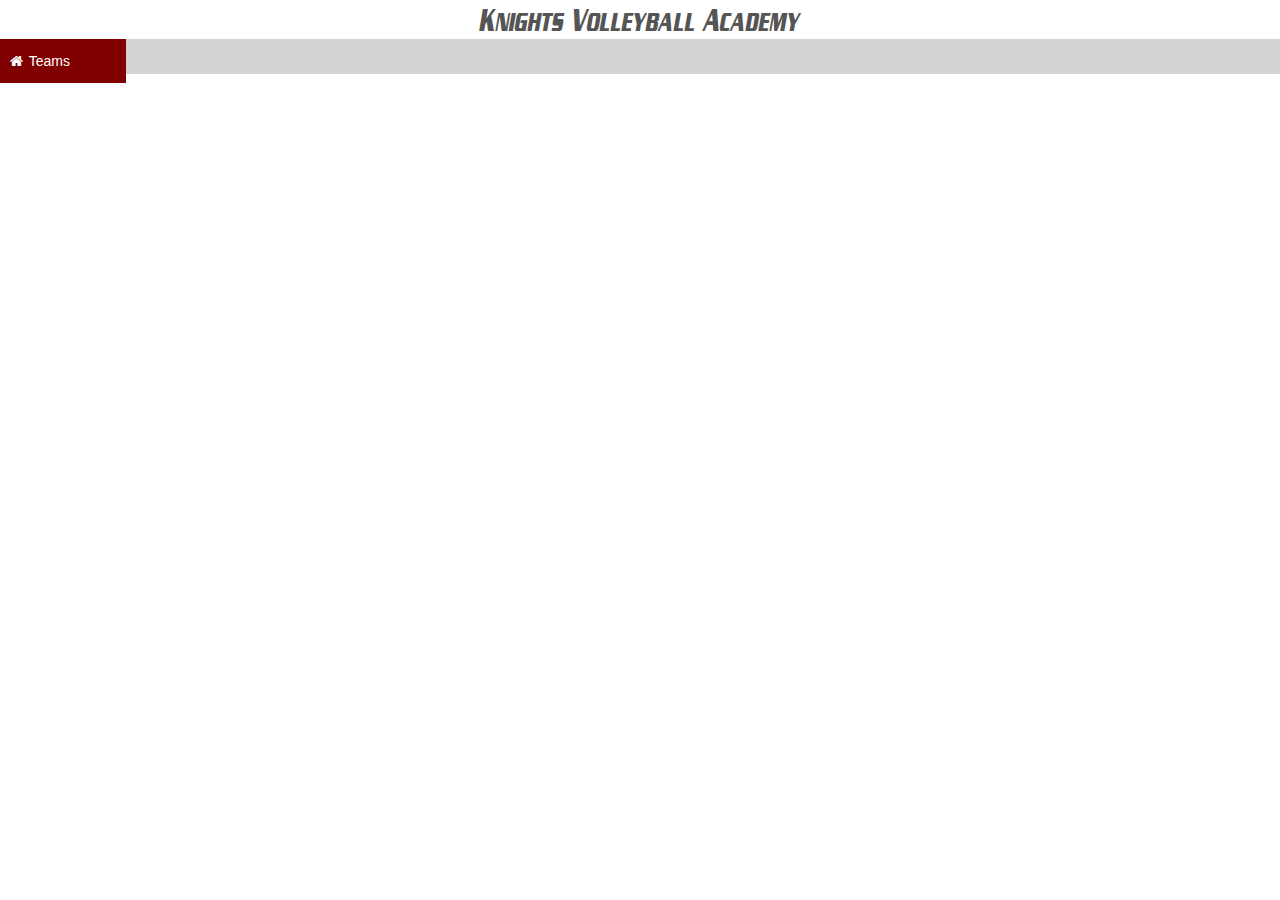
==== index2.html @ 1a632339 "WIP: Mod tab ids & added 'Teams' link" ====
<!DOCTYPE html PUBLIC "-//W3C//DTD HTML 4.01 Transitional//EN">
<html>
<head>

<meta name='viewport' content='width=device-width, initial-scale=1, maximum-scale=1, user-scalable=0'>

<link rel='stylesheet' href='https://cdnjs.cloudflare.com/ajax/libs/font-awesome/4.7.0/css/font-awesome.min.css'>
<link rel='stylesheet' href='https://use.fontawesome.com/releases/v5.2.0/css/all.css' integrity='sha384-hWVjflwFxL6sNzntih27bfxkr27PmbbK/iSvJ+a4+0owXq79v+lsFkW54bOGbiDQ' crossorigin='anonymous'>

<script type='text/javascript' src='https://code.jquery.com/jquery-3.3.1.min.js'></script>
<script type='text/javascript' src='tabletop.min.js'></script>
<script type='text/javascript' src='https://cdn.datatables.net/1.10.19/js/jquery.dataTables.min.js'></script>
<script type='text/javascript' language='javascript' src='https://cdn.datatables.net/fixedheader/3.1.5/js/dataTables.fixedHeader.min.js'></script>

<link rel='stylesheet' type='text/css' href='https://cdn.datatables.net/1.10.19/css/jquery.dataTables.min.css'>
<link rel='stylesheet' type='text/css' href='https://cdn.datatables.net/fixedheader/3.1.2/css/fixedHeader.dataTables.min.css'>
<link rel='stylesheet' type='text/css' href='style.css'>

<style>

.white {
  stroke: white;
  fill: none;
}

body {
  margin: 0;
  font-family: Arial, Helvetica, sans-serif;
  font-size: 14px;
}

.club, .team {
  font-family: 'Enter-Sansman-Bold-Italic';
  background-color: white;
  letter-spacing: -.05em;
  text-align: center;
}
.club {
  font-size: 30px;
  color: #555;
  padding: 10px 2px 6px 2px;
  display: block;
}
.team {
  font-size: 22px;
  color: maroon;
  padding: 2px 2px 0 2px;
  display: inline-block;
}
a .team {
  font-size: 9vmin;
}
.team span, .club span {
  transform: scaleX(.75);
  font-size: 85%;
  letter-spacing: normal;
}

.navbar {
  background-color: #555;
  width: 9em;
  float: left;
}
.navbar a {
  color: white;
  text-decoration: none;
  display: list-item;
  padding: 1em .5em;
}
.navbar a svg {
  display: inline-block;
  vertical-align: middle;
  width: 18px;
  height: 14px;
}
.icon, .net {
  width: 1em;
  float: left;
  top: .15em;
  position: relative;
}
.icon {
  stroke-width: 3;
}
.net {
  stroke-width: 1.5;
}

.home {
  background-color: darkgray;
}

.active {
  background-color: maroon;
}

#txtteams:before {
  content: "Teams";
}
#txtplayers:before {
  content: "Players";
}
#txttourneys:before {
  content: "Tournaments";
}
#txtfoes:before {
  content: "Opponents";
}
#txtpics:before {
  content: "Photos";
}

#teampage {
  margin-left: 9em;
  background-color: lightgray;
}

.teamlist {
  list-style-type: none;
  padding: 0;
  background-color: white;
}
.teamlist a {
  text-decoration: none;
}
.teamlist a .team {
  text-align: left;
}

@media screen and (max-aspect-ratio: 1/1) {
  .club, .team {
    display: block;
    width: 100%;
  }

  .navbar {
    width: 100%;
    float: none;
    font-size: 0;
  }
  .navbar div {
    font-size: 3.9vmin;
    display: inline-block;
    padding: 10px 5px;
  }
  .navbar a {
    color: white;
    text-decoration: none;
    display: inline-block;
    padding: 0;
  }
  .navbar a svg {
    display: inline-block;
    vertical-align: middle;
    width: 3.2vmin;
    height: 3.2vmin;
  }

  #txtteams:before {
    content: "Teams";
  }
  #txtplayers:before {
    content: "Players";
  }
  #txttourneys:before {
    content: "Tourneys";
  }
  .narrow {
    font-size: 66.7%;
    transform: scaleY(1.5);
  }
  #txtfoes:before {
    content: "Foes";
  }
  #txtpics:before {
    content: "Pics";
  }

  #teampage {
    margin-left: 0;
  }
}

</style>

<svg width='0' height='0' style='display: block'>
  <defs>
    <symbol id='bracket'>
      <path class='white icon' d='M32,16h-11m-10,-10h10v20h-10m-10,5h10v-10h-10m0,-20h10v10h-10' />
    </symbol>

    <symbol class='white net' id='net'>
      <path d='M1,5c5,2 26,2 30,0M1,8c5,2 26,2 30,0M1,11c5,2 26,2 30,0M1,14c5,2 26,2 30,0' />
      <path d='M1,4v21m-2,0h4M31,4v21m-2,0h4' />
      <path d='M4,5.9v9M7,6v9M10,6.2v9M13,6.6v9M16,6.6v9M19,6.6v9M22,6.2v9M25,6v9M28,5.9v9' />
    </symbol>
  </defs>
</svg>

</head>
<body>

<div id='masthead'>
  <div class='club'><div class='cond'>K<span>NIGHTS</span> V<span>OLLEYBALL</span> A<span>CADEMY</span></div></div>
<!--  <div id='team' class='team invisible'></div> -->
</div>

<div class='navbar'>
  <div id='teamstab' class='home active'><a href='#'><i class='fa fa-fw fa-home'></i> <span id='txtteams' /></a></div>
  <div id='tourneystab' class='invisible'><a href='#'><svg width='3.2vmin' height='3.2vmin' viewbox='0 0 32 32'><use x='0' y='0' xlink:href='#bracket' /></svg> <span id='txttourneys' /></a></div>
  <div id='foestab' class='invisible'><a href='#'><svg width='3.2vmin' height='3.2vmin' viewbox='0 0 32 32'><use x='0' y='0' xlink:href='#net' /></svg> <span id='txtfoes' /></a></div>
  <div id='playerstab' class='invisible'><a href='#'><i class='fa fa-fw fa-user'></i> <span id='txtplayers' /></a></div>
  <div id='picstab' class='invisible'><a href='#'><i class='fa fa-fw fa-camera'></i> <span id='txtpics' /></a></div>
</div>

<div id='teampage'>
  <div style='padding: .75em'>
    <ul class='teamlist'>
    </ul>
  </div>
</div>

<div id='foespage' class='invisible'>
</div>

<div id='tourneyspage' class='invisible'>
</div>

<div id='playerspage' class='invisible'>
</div>

<div id='picspage' class='invisible'>
</div>

<script type='text/javascript'>

  // From: https://stackoverflow.com/a/2880929
  var urlParams = {};
  (window.onpopstate = function () {
    var match,
        pl     = /\+/g,  // Regex for replacing addition symbol with a space
        search = /([^&=]+)=?([^&]*)/g,
        decode = function (s) { return decodeURIComponent(s.replace(pl, " ")); },
        query  = window.location.search.substring(1);

    while (match = search.exec(query))
     urlParams[decode(match[1])] = decode(match[2]);
  })();

  function isWhiteSpace(chr) {
    return (" \t\r\n\v\f".indexOf(chr) >= 0);
  }
  function isDigit(chr) {
    return (chr >= '0' && chr <= '9');
  }
  function isAlpha(chr) {
    return ((chr >= 'a' && chr <= 'z') || (chr >= 'A' && chr <= 'Z'));
  }
  function SmallCaps(instr) {
    var outstr = "";
    var i = 0;
    var looking = true;
    var chr = instr.charAt(i);
    while (chr) {
      i++;
      if (looking) {
        if (!isAlpha(chr) || isWhiteSpace(chr)) {
          outstr += chr;
        } else {
          looking = false;
          outstr += chr;
          outstr += "<span>";
        }
      } else {
        if (  isWhiteSpace(chr)) {
          outstr += "</span>";
          outstr += chr;
          looking = true;
        } else {
          outstr += chr.toUpperCase();
        }
      }
      chr = instr.charAt(i);
    }
    if (!looking)
      outstr += "</span>";
    return outstr;
  }

  TEAMSHEET = "Sheet1";

  $(document).ready(function() {
    $('body').prepend("<i class='fas fa-volleyball-ball fa-spin loading' style='font-size:25vmin'></i>");

    $('#teamstab a').attr('href',
                          window.location.protocol + "//" + window.location.hostname + window.location.pathname);

    Tabletop.init( {
      key: 'https://docs.google.com/spreadsheets/d/17B2Rt7nFdFIpI2Be0otmxB_qr_hwVSkG505d7pQ2sNA/pubhtml',
      callback: showDataTable,
      wanted: [ TEAMSHEET ]
    });
  });

  function showDataTable(dataarray, tabletop) {
    // Start by getting the list of teams from the team spreadsheet
    teamsheet = dataarray[TEAMSHEET];
    teamarray = teamsheet.elements;

    // Decorate team names
    $.each(teamarray, function(index, value) {
      teamarray[index].TeamName = "<div class='team'>" + SmallCaps(value.TeamName) + "</div>";
    });
// console.log("teamarray: ", teamarray);

    // If the URI contains a teamid, and it matches one of the ones in the
    // team array, use the spreadsheet key to obtain that team's season data.
    if (urlParams.teamid) {
      var teamrow = teamarray.find(x => x.USAVCode === urlParams.teamid);
      if (teamrow) {
        $('.club').css('display', 'inline-block');
        $('#masthead').append("<div id='team' class='team'>" + teamrow.TeamName + "</div>");
        $('.navbar div').removeClass('invisible');
        $('#teamstab').removeClass('active');
        $('#foestab').addClass('active');
      }
    } else {

      var teamlist = $('ul.teamlist');
      $.each(teamarray, function(index, value) {
        var team = $('<li/>')
                   .appendTo(teamlist);
        var lnk = $("<a href='" +
                    window.location.protocol + "//" + window.location.hostname + window.location.pathname +
                    "?teamid=" + value.USAVCode + "'/>")
                  .html(value.TeamName)
                  .appendTo(team);
      });
    }

    $('.loading').remove();

//        var table = $('#teamtable').DataTable( {
//            'data': teamarray,
//            fixedColumns:   {
//                'heightMatch': 'none'
//            },
//            columns: [
//                { 'className': 'details-control',
//                  'orderable': false,
//                  'data': null,
//                  'defaultContent': '',
//                  'render': function () {
//                      return "<i class='fa fa-plus-square' aria-hidden='true'></i>";
//                  },
//                  'width':'6mm' },
//                { 'data': 'OpponentName' },
//                { 'data': 'LatestRanking',
//                  'width': '9mm',
//                  'className': 'dt-center',
//                  'type': 'custom' },
//                { 'data': 'Percent',
//                  'width': '9mm' },
//                { 'data': 'Wins',
//                  'width': '9mm',
//                  'className': 'dt-center' },
//                { 'data': 'Losses',
//                  'width': '9mm',
//                  'className': 'dt-center' }
//            ],
//            paging: false,
//            searching: false,
//            fixedHeader: {
//                header: true,
//                footer: false
//            },
//            rowCallback: function(row, data, index) {
//                var tester = $(row).find('td:eq(3)');
//                if (tester.hasClass('win') || tester.hasClass('lose') || tester.hasClass('tie') || tester.hasClass('unplayed'))
//                    return;
//                $(row).find('td:eq(1)').wrapInner("<div class='cond'></div>");
//                $(row).find('td:eq(3)').addClass(winlosetie(data["Wins"], data["Losses"]));
//            },
//            'order': [[1, 'asc']]
//        } );

    $('body').css('cursor', 'default');
  }

</script>

</body>
</html>
---- style.css ----
@font-face {
font-family: 'Enter-Sansman-Bold-Italic';
  src: url('Enter-Sansman-Bold-Italic.ttf.woff') format('woff'),
       url('Enter-Sansman-Bold-Italic.ttf.svg#Enter-Sansman-Bold-Italic') format('svg'),
       url('Enter-Sansman-Bold-Italic.ttf.eot'),
       url('Enter-Sansman-Bold-Italic.ttf.eot?#iefix') format('embedded-opentype'); 
  font-weight: normal;
  font-style: normal;
}

td.details-control {
  text-align: center;
  color: forestgreen;
  cursor: pointer;
}
tr.shown td.details-control {
  text-align: center; 
  color: red;
}

body {
  font-family: sans-serif;
}

.ourteamname {
  font-size: 14mm;
  background-color: white;
  color: black;
}
.overall {
  font-size: 14mm;
  background-color: orange;
  color: white;
}

/* Height of table rows */
tr {
  height: auto;
}

/* Height of table heading font */
.dataTable th {
  font-size: 14mm;
}

/* Height of table row font */
.dataTable td {
  font-size: 12mm;
}

/* Detail table row font */
.set td {
  font-size: 12mm;
  height: 16mm;
}

.percent, .win, .lose, .tie {
  color: white;
  font-weight: bold;
  text-align: right;
}
.win {
  background-color: limegreen;
}
.lose {
  background-color: red;
}
.tie {
  background-color: gold;
}
.unplayed {
}

.invisible {
  display: none !important;
}

.loading {
  position: fixed;
  z-index: 999;
  height: 25vmin;
  width: 25vmin;
  overflow: show;
  margin: auto;
  top: 0;
  left: 0;
  bottom: 0;
  right: 0;
}

p, .cond {
  font-size: 66.7%;
  transform: scaleY(1.5);
}
p {
  padding: .5em 0;
}

.round {
  text-decoration: underline;
}

.heading {
  font-weight: bold;
}

table.sets tbody tr.evenopp {
}
table.sets tbody tr.oddopp {
  background-color: #f9f9f9;
}
/*
@media (pointer: coarse),
       (-moz-touch-enabled) {
    .ourteamname {
        font-size: 4vmin;
    }
    .overall {
        font-size: 5vmin;
        border-spacing: 2vmin 0;
        height: 5vmin;
    }
*/
    /* Height of table rows */
/*    tr {
        height: 10vmin;
    }
*/    
    /* Height of table heading font */
/*    .dataTable th {
        font-size: 4vmin;
    }
*/    
    /* Height of table row font */
/*    .dataTable td {
        font-size: 4vmin;
    }
*/    
    /* Detail table row font */
/*    .set td {
        font-size: 3.5vmin;
        height: 3.5vmin;
    }
    .cond {
        font-size: 2.67vmin;
    }
}
*/
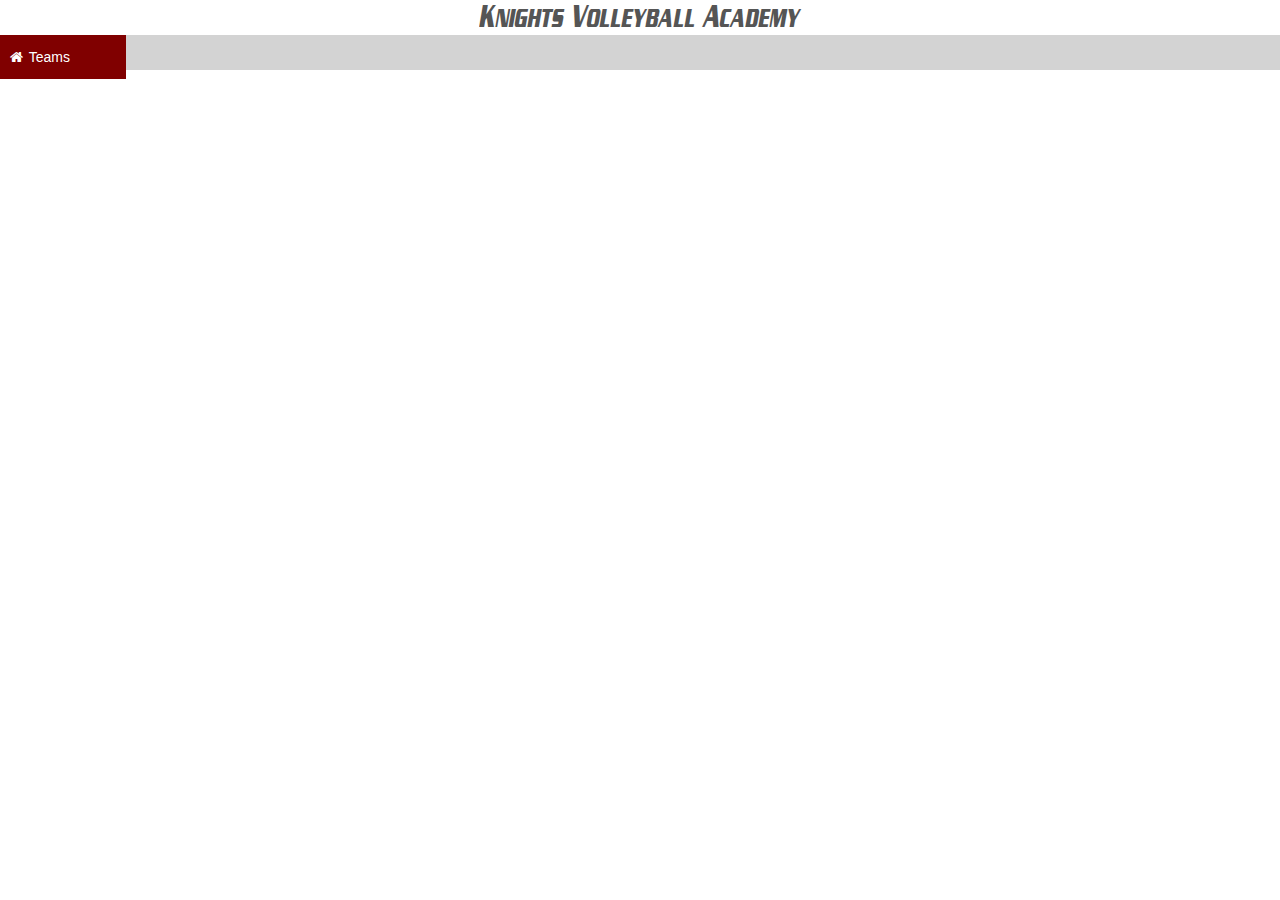
==== commit c5cfea79: "WIP: Fixed centering in masthead. Some code reorg." ====
--- a/index2.html
+++ b/index2.html
@@ -29,23 +29,31 @@
   font-size: 14px;
 }
 
+#masthead {
+  display: flex;
+  flex-direction: row;
+  justify-content: center;
+  align-items: center;
+}
 .club, .team {
   font-family: 'Enter-Sansman-Bold-Italic';
   background-color: white;
   letter-spacing: -.05em;
-  text-align: center;
 }
 .club {
   font-size: 30px;
   color: #555;
-  padding: 10px 2px 6px 2px;
-  display: block;
+  padding: 6px;
+  display: block; /* no team: centered */
+}
+.withteam {
+  display: inline-block; /* landscape to the left */
 }
 .team {
   font-size: 22px;
   color: maroon;
-  padding: 2px 2px 0 2px;
-  display: inline-block;
+  padding: 2px;
+  display: inline-block; /* always centered */
 }
 a .team {
   font-size: 9vmin;
@@ -128,9 +136,14 @@
 }
 
 @media screen and (max-aspect-ratio: 1/1) {
+  #masthead {
+    flex-direction: column;
+  }
   .club, .team {
     display: block;
-    width: 100%;
+  }
+  .withteam {
+    display: block; /* portrait centered */
   }
 
   .navbar {
@@ -233,19 +246,8 @@
 </div>
 
 <script type='text/javascript'>
-
-  // From: https://stackoverflow.com/a/2880929
-  var urlParams = {};
-  (window.onpopstate = function () {
-    var match,
-        pl     = /\+/g,  // Regex for replacing addition symbol with a space
-        search = /([^&=]+)=?([^&]*)/g,
-        decode = function (s) { return decodeURIComponent(s.replace(pl, " ")); },
-        query  = window.location.search.substring(1);
-
-    while (match = search.exec(query))
-     urlParams[decode(match[1])] = decode(match[2]);
-  })();
+  TEAMSHEETKEY = "https://docs.google.com/spreadsheets/d/17B2Rt7nFdFIpI2Be0otmxB_qr_hwVSkG505d7pQ2sNA/pubhtml";
+  TEAMSHEETSHEET = "Sheet1";
 
   function isWhiteSpace(chr) {
     return (" \t\r\n\v\f".indexOf(chr) >= 0);
@@ -287,61 +289,93 @@
     return outstr;
   }
 
-  TEAMSHEET = "Sheet1";
-
+  function GetCleanURL() {
+    return window.location.protocol + "//" + window.location.hostname + window.location.pathname;
+  }
+
+  function DisplayTeamList() {
+    // Replace existing list with empty one
+    var teamlistobj = $('ul.teamlist');
+    // Populate with items from the team list, setting the link to the current URL
+    // plus the teamid
+    $.each(teamlist, function(index, value) {
+      var team = $('<li/>')
+                 .appendTo(teamlistobj);
+      var lnk = $("<a href='" + GetCleanURL() + "?teamid=" + value.USAVCode + "'/>")
+                .html(value.TeamName)
+                .appendTo(team);
+    });
+  }
+
+  // Collect URL parameters whenever the URL changes
+  // From: https://stackoverflow.com/a/2880929
+  var urlParams = {};
+  (window.onpopstate = function() {
+    var match,
+        pl     = /\+/g,  // Regex for replacing addition symbol with a space
+        search = /([^&=]+)=?([^&]*)/g,
+        decode = function(s) { return decodeURIComponent(s.replace(pl, " ")); },
+        query  = window.location.search.substring(1);
+
+    while (match = search.exec(query))
+      urlParams[decode(match[1])] = decode(match[2]);
+  })();
+
+  // Set up page to get list of teams (with their USAV code & results sheet
+  // key) from team sheet, when it has completed loading.
   $(document).ready(function() {
+    // Busy spinner
     $('body').prepend("<i class='fas fa-volleyball-ball fa-spin loading' style='font-size:25vmin'></i>");
 
-    $('#teamstab a').attr('href',
-                          window.location.protocol + "//" + window.location.hostname + window.location.pathname);
-
+    // Set Teams tab to reload page with no specified teamid
+    $('#teamstab a').attr('href', GetCleanURL());
+
+    // Get contents of team sheet and call specified callback function with the data
     Tabletop.init( {
-      key: 'https://docs.google.com/spreadsheets/d/17B2Rt7nFdFIpI2Be0otmxB_qr_hwVSkG505d7pQ2sNA/pubhtml',
+      key: TEAMSHEETKEY,
       callback: showDataTable,
-      wanted: [ TEAMSHEET ]
+      wanted: [TEAMSHEETSHEET]
     });
   });
 
+  // Display the list of teams in a clickable list
   function showDataTable(dataarray, tabletop) {
     // Start by getting the list of teams from the team spreadsheet
-    teamsheet = dataarray[TEAMSHEET];
-    teamarray = teamsheet.elements;
-
-    // Decorate team names
-    $.each(teamarray, function(index, value) {
-      teamarray[index].TeamName = "<div class='team'>" + SmallCaps(value.TeamName) + "</div>";
+    teamlist = dataarray[TEAMSHEETSHEET].elements;
+
+    // Decorate the team names for desired display (either in list or in masthead)
+    $.each(teamlist, function(index, value) {
+      teamlist[index].TeamName = "<div class='team'>" + SmallCaps(value.TeamName) + "</div>";
     });
-// console.log("teamarray: ", teamarray);
-
-    // If the URI contains a teamid, and it matches one of the ones in the
-    // team array, use the spreadsheet key to obtain that team's season data.
-    if (urlParams.teamid) {
-      var teamrow = teamarray.find(x => x.USAVCode === urlParams.teamid);
-      if (teamrow) {
-        $('.club').css('display', 'inline-block');
+
+    // If the URL contains no teamid, then set up the selection list
+    if (!urlParams.teamid) {
+      DisplayTeamList();
+    // Otherwise, if the teamid matches one of the ones in the team list,
+    // use the accompanying key to obtain that team's season data.
+    } else {
+      // Find the matching team
+      teamrow = teamlist.find(x => x.USAVCode === urlParams.teamid);
+      // If the teamid is unknown, reload the page using the URL without it
+      if (!teamrow) {
+        document.location.href = GetCleanURL();
+      } else {
+        // Otherwise, use the team info
+
+        // Switch the 
+        $('.club').addClass('withteam');
         $('#masthead').append("<div id='team' class='team'>" + teamrow.TeamName + "</div>");
         $('.navbar div').removeClass('invisible');
         $('#teamstab').removeClass('active');
         $('#foestab').addClass('active');
       }
-    } else {
-
-      var teamlist = $('ul.teamlist');
-      $.each(teamarray, function(index, value) {
-        var team = $('<li/>')
-                   .appendTo(teamlist);
-        var lnk = $("<a href='" +
-                    window.location.protocol + "//" + window.location.hostname + window.location.pathname +
-                    "?teamid=" + value.USAVCode + "'/>")
-                  .html(value.TeamName)
-                  .appendTo(team);
-      });
     }
 
+    // Clear busy spinner
     $('.loading').remove();
 
 //        var table = $('#teamtable').DataTable( {
-//            'data': teamarray,
+//            'data': teamlist,
 //            fixedColumns:   {
 //                'heightMatch': 'none'
 //            },
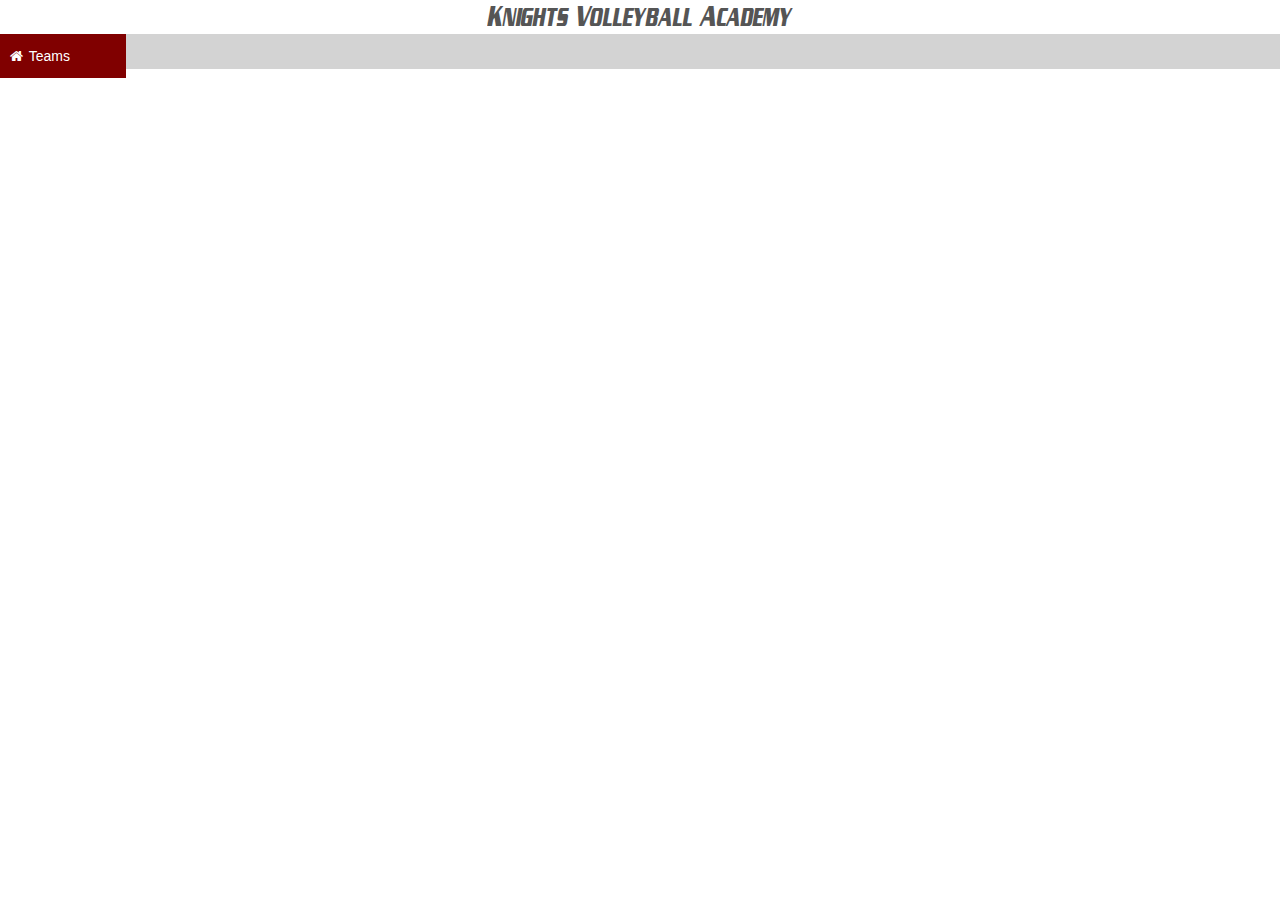
==== commit 64a4f920: "WIP: Activated tabs to switch pages" ====
--- a/index2.html
+++ b/index2.html
@@ -41,7 +41,7 @@
   letter-spacing: -.05em;
 }
 .club {
-  font-size: 30px;
+  font-size: 29px;
   color: #555;
   padding: 6px;
   display: block; /* no team: centered */
@@ -219,30 +219,34 @@
 </div>
 
 <div class='navbar'>
-  <div id='teamstab' class='home active'><a href='#'><i class='fa fa-fw fa-home'></i> <span id='txtteams' /></a></div>
-  <div id='tourneystab' class='invisible'><a href='#'><svg width='3.2vmin' height='3.2vmin' viewbox='0 0 32 32'><use x='0' y='0' xlink:href='#bracket' /></svg> <span id='txttourneys' /></a></div>
-  <div id='foestab' class='invisible'><a href='#'><svg width='3.2vmin' height='3.2vmin' viewbox='0 0 32 32'><use x='0' y='0' xlink:href='#net' /></svg> <span id='txtfoes' /></a></div>
-  <div id='playerstab' class='invisible'><a href='#'><i class='fa fa-fw fa-user'></i> <span id='txtplayers' /></a></div>
-  <div id='picstab' class='invisible'><a href='#'><i class='fa fa-fw fa-camera'></i> <span id='txtpics' /></a></div>
-</div>
-
-<div id='teampage'>
+  <div id='teamstab' class='tab home active'><a href='#'><i class='fa fa-fw fa-home'></i> <span id='txtteams' /></a></div>
+  <div id='tourneystab' class='tab invisible'><a href='#' onclick="DisplayPage(this)"><svg width='3.2vmin' height='3.2vmin' viewbox='0 0 32 32'><use x='0' y='0' xlink:href='#bracket' /></svg> <span id='txttourneys' /></a></div>
+  <div id='foestab' class='tab invisible'><a href='#' onclick="DisplayPage(this)"><svg width='3.2vmin' height='3.2vmin' viewbox='0 0 32 32'><use x='0' y='0' xlink:href='#net' /></svg> <span id='txtfoes' /></a></div>
+  <div id='playerstab' class='tab invisible'><a href='#' onclick="DisplayPage(this)"><i class='fa fa-fw fa-user'></i> <span id='txtplayers' /></a></div>
+  <div id='picstab' class='tab invisible'><a href='#' onclick="DisplayPage(this)"><i class='fa fa-fw fa-camera'></i> <span id='txtpics' /></a></div>
+</div>
+
+<div id='teampage' class='page'>
   <div style='padding: .75em'>
     <ul class='teamlist'>
     </ul>
   </div>
 </div>
 
-<div id='foespage' class='invisible'>
-</div>
-
-<div id='tourneyspage' class='invisible'>
-</div>
-
-<div id='playerspage' class='invisible'>
-</div>
-
-<div id='picspage' class='invisible'>
+<div id='foespage' class='page invisible'>
+  Foes
+</div>
+
+<div id='tourneyspage' class='page invisible'>
+  Tourneys
+</div>
+
+<div id='playerspage' class='page invisible'>
+  Players
+</div>
+
+<div id='picspage' class='page invisible'>
+  Pics
 </div>
 
 <script type='text/javascript'>
@@ -307,6 +311,15 @@
     });
   }
 
+  function DisplayPage(tab) {
+    var tabdiv = $(tab).closest('div');
+    var pageid = $(tabdiv).attr('id').replace("tab", "page");
+    $('.tab').closest('div').removeClass('active');
+    $(tabdiv).addClass('active');
+    $('.page').addClass('invisible');
+    $('#' + pageid).removeClass('invisible');
+  }
+
   // Collect URL parameters whenever the URL changes
   // From: https://stackoverflow.com/a/2880929
   var urlParams = {};
@@ -366,8 +379,7 @@
         $('.club').addClass('withteam');
         $('#masthead').append("<div id='team' class='team'>" + teamrow.TeamName + "</div>");
         $('.navbar div').removeClass('invisible');
-        $('#teamstab').removeClass('active');
-        $('#foestab').addClass('active');
+        DisplayPage($('#foestab'));
       }
     }
 
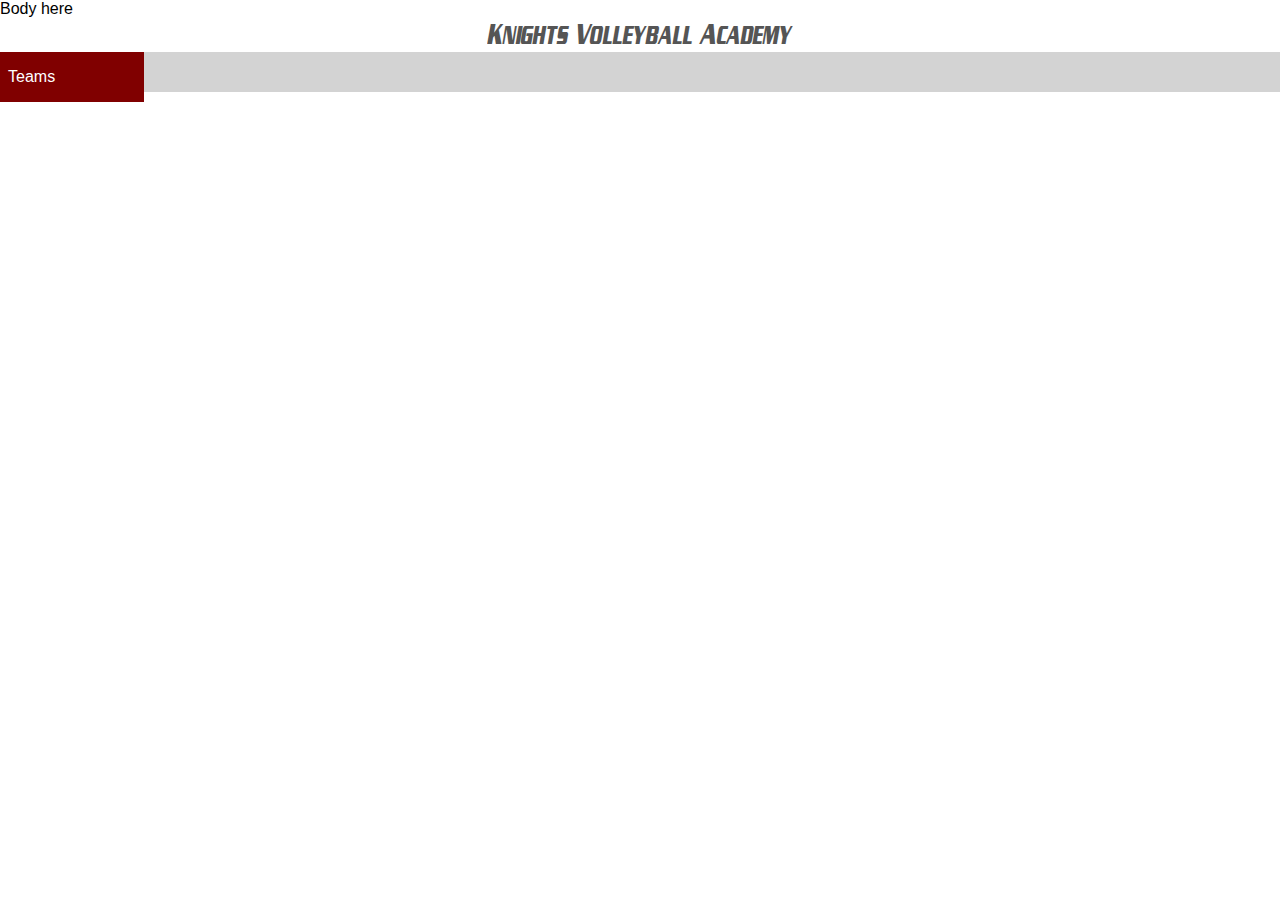
==== commit 5d8314ca: "WIP: Baseline to figure out table diffs btwn index.html & index2.html" ====
--- a/index2.html
+++ b/index2.html
@@ -1,10 +1,8 @@
 <!DOCTYPE html PUBLIC "-//W3C//DTD HTML 4.01 Transitional//EN">
-<html>
+<html lang='en'>
 <head>
-
-<meta name='viewport' content='width=device-width, initial-scale=1, maximum-scale=1, user-scalable=0'>
-
-<link rel='stylesheet' href='https://cdnjs.cloudflare.com/ajax/libs/font-awesome/4.7.0/css/font-awesome.min.css'>
+<meta http-equiv='Content-Type' content='text/html; charset=UTF-8'>
+
 <link rel='stylesheet' href='https://use.fontawesome.com/releases/v5.2.0/css/all.css' integrity='sha384-hWVjflwFxL6sNzntih27bfxkr27PmbbK/iSvJ+a4+0owXq79v+lsFkW54bOGbiDQ' crossorigin='anonymous'>
 
 <script type='text/javascript' src='https://code.jquery.com/jquery-3.3.1.min.js'></script>
@@ -22,13 +20,12 @@
   stroke: white;
   fill: none;
 }
-
+/*
 body {
-  margin: 0;
   font-family: Arial, Helvetica, sans-serif;
   font-size: 14px;
 }
-
+*/
 #masthead {
   display: flex;
   flex-direction: row;
@@ -212,6 +209,7 @@
 
 </head>
 <body>
+Body here
 
 <div id='masthead'>
   <div class='club'><div class='cond'>K<span>NIGHTS</span> V<span>OLLEYBALL</span> A<span>CADEMY</span></div></div>
@@ -226,32 +224,57 @@
   <div id='picstab' class='tab invisible'><a href='#' onclick="DisplayPage(this)"><i class='fa fa-fw fa-camera'></i> <span id='txtpics' /></a></div>
 </div>
 
-<div id='teampage' class='page'>
-  <div style='padding: .75em'>
-    <ul class='teamlist'>
-    </ul>
+<div>
+  <div id='teampage' class='page'>
+    <div style='padding: .75em'>
+      <ul class='teamlist'>
+      </ul>
+    </div>
   </div>
-</div>
-
-<div id='foespage' class='page invisible'>
-  Foes
-</div>
-
-<div id='tourneyspage' class='page invisible'>
-  Tourneys
-</div>
-
-<div id='playerspage' class='page invisible'>
-  Players
-</div>
-
-<div id='picspage' class='page invisible'>
-  Pics
+
+  <div id='foespage' class='page invisible'>
+  Teamtable
+    <table id='teamtable' class='display' style='width:100%'>
+      <thead>
+        <tr>
+          <th></th>
+          <th>Team</th>
+          <th><p>Rank</p></th>
+          <th><p>Win%</p></th>
+          <th>Us</th>
+          <th><p>Them</p></th>
+        </tr>
+      </thead>
+    </table>
+  </div>
+
+  <div id='tourneyspage' class='page invisible'>
+    Tourneys
+  </div>
+
+  <div id='playerspage' class='page invisible'>
+    Players
+  </div>
+
+  <div id='picspage' class='page invisible'>
+    Pics
+  </div>
 </div>
 
 <script type='text/javascript'>
   TEAMSHEETKEY = "https://docs.google.com/spreadsheets/d/17B2Rt7nFdFIpI2Be0otmxB_qr_hwVSkG505d7pQ2sNA/pubhtml";
   TEAMSHEETSHEET = "Sheet1";
+
+  FOESHEET = "Opponents";
+  SETSHEET = "Sets";
+  PLAYERSHEET = "Players";
+  TOURNEYSHEET = "Tourneys";
+
+  function winlosetie(us, them) {
+      var iUs = parseInt(us);
+      var iThem = parseInt(them);
+      return (iUs > iThem) ? 'win' : ((iUs < iThem) ? 'lose' : 'tie');
+  }
 
   function isWhiteSpace(chr) {
     return (" \t\r\n\v\f".indexOf(chr) >= 0);
@@ -346,13 +369,13 @@
     // Get contents of team sheet and call specified callback function with the data
     Tabletop.init( {
       key: TEAMSHEETKEY,
-      callback: showDataTable,
+      callback: FillTeamList,
       wanted: [TEAMSHEETSHEET]
     });
   });
 
   // Display the list of teams in a clickable list
-  function showDataTable(dataarray, tabletop) {
+  function FillTeamList(dataarray, tabletop) {
     // Start by getting the list of teams from the team spreadsheet
     teamlist = dataarray[TEAMSHEETSHEET].elements;
 
@@ -373,7 +396,12 @@
       if (!teamrow) {
         document.location.href = GetCleanURL();
       } else {
-        // Otherwise, use the team info
+        // Otherwise, use the team info and load the team results spreadsheet
+        Tabletop.init( {
+          key: teamrow.TeamSpreadsheet,
+          callback: FillTables,
+          wanted: [/* PLAYERSHEET, */ SETSHEET, TOURNEYSHEET, FOESHEET]
+        });
 
         // Switch the 
         $('.club').addClass('withteam');
@@ -386,52 +414,98 @@
     // Clear busy spinner
     $('.loading').remove();
 
-//        var table = $('#teamtable').DataTable( {
-//            'data': teamlist,
-//            fixedColumns:   {
-//                'heightMatch': 'none'
-//            },
-//            columns: [
-//                { 'className': 'details-control',
-//                  'orderable': false,
-//                  'data': null,
-//                  'defaultContent': '',
-//                  'render': function () {
-//                      return "<i class='fa fa-plus-square' aria-hidden='true'></i>";
-//                  },
-//                  'width':'6mm' },
-//                { 'data': 'OpponentName' },
-//                { 'data': 'LatestRanking',
-//                  'width': '9mm',
-//                  'className': 'dt-center',
-//                  'type': 'custom' },
-//                { 'data': 'Percent',
-//                  'width': '9mm' },
-//                { 'data': 'Wins',
-//                  'width': '9mm',
-//                  'className': 'dt-center' },
-//                { 'data': 'Losses',
-//                  'width': '9mm',
-//                  'className': 'dt-center' }
-//            ],
-//            paging: false,
-//            searching: false,
-//            fixedHeader: {
-//                header: true,
-//                footer: false
-//            },
-//            rowCallback: function(row, data, index) {
-//                var tester = $(row).find('td:eq(3)');
-//                if (tester.hasClass('win') || tester.hasClass('lose') || tester.hasClass('tie') || tester.hasClass('unplayed'))
-//                    return;
-//                $(row).find('td:eq(1)').wrapInner("<div class='cond'></div>");
-//                $(row).find('td:eq(3)').addClass(winlosetie(data["Wins"], data["Losses"]));
-//            },
-//            'order': [[1, 'asc']]
-//        } );
-
     $('body').css('cursor', 'default');
   }
+
+  function FormatFoeDropdown(d) {
+    // `d` is the original data object for the row
+    sets = setsheet.elements;
+    var setarray = $.grep(sets, function(e) { return e.OpponentCode == d["UniqueOpponentCode"]; });
+    detailtable = "<table class='sets' cellpadding='5' cellspacing='0' border='0' style='padding-left:50px;'>" +
+                  "<thead><tr><th>Tournament</th><th>Date</th><th>Round</th><th>Us</th><th><p>Them</p></th></tr></thead>";
+    $.each(setarray, function(index, value) {
+      var tdwlt = "<td class='" + winlosetie(value["Us"], value["Them"]) + " dt-center'>";
+      detailtable += "<tr class='set'>" +
+                       "<td><p>" + value["Tournament"] + "</p></td>" +
+                       "<td class='dt-center'><p>" + value["Date"] + "</p></td>" +
+                       "<td><p>" + value["Round"] + "</p></td>" +
+                       tdwlt + value["Us"] + "</td>" +
+                       tdwlt + value["Them"] + "</td>" +
+                     "</tr>";
+    });
+    detailtable += "</table>";
+    return detailtable;
+  }
+    
+  function FillTables(dataarray, tabletop) {
+    setsheet = dataarray[SETSHEET];
+    results = dataarray[FOESHEET].elements;
+    tourneydata = dataarray[TOURNEYSHEET].elements;
+    setsheet = dataarray[SETSHEET];
+    overall = results[0];
+
+    var foetable = $('#teamtable').DataTable({
+      'data': results,
+      fixedColumns:   {
+        'heightMatch': 'none'
+      },
+      columns: [
+        { 'className': 'details-control',
+          'orderable': false,
+          'data': null,
+          'defaultContent': '',
+          'render': function () {
+            return "<i class='fa fa-plus-square' aria-hidden='true'></i>";
+          },
+          'width':'1.5em' },
+        { 'data': 'OpponentName' },
+        { 'data': 'LatestRanking',
+          'width': '1em',
+          'className': 'dt-center',
+          'type': 'custom' },
+        { 'data': 'Percent',
+          'width': '1em' },
+        { 'data': 'Wins',
+          'width': '1em',
+          'className': 'dt-center' },
+        { 'data': 'Losses',
+          'width': '1em',
+          'className': 'dt-center' }
+      ],
+      paging: false,
+      searching: false,
+      fixedHeader: {
+        header: true,
+        footer: false
+      },
+      rowCallback: function(row, data, index) {
+        var tester = $(row).find('td:eq(3)');
+        if (tester.hasClass('win') || tester.hasClass('lose') || tester.hasClass('tie') || tester.hasClass('unplayed'))
+          return;
+        $(row).find('td:eq(1)').wrapInner("<p></p>");
+        $(row).find('td:eq(3)').addClass(winlosetie(data["Wins"], data["Losses"]));
+      },
+      'order': [[1, 'asc']]
+    });
+
+    // Add event listener for opening and closing details
+    $('#teamtable tbody').on('click', 'td.details-control', function(){
+      var tr = $(this).closest('tr');
+      var row = table.row(tr);
+
+      if (row.child.isShown()) {
+        // This row is already open - close it
+        row.child.hide();
+        tr.removeClass('shown');
+      }
+      else {
+        // Open this row
+        row.child(FormatFoeDropdown(row.data())).show();
+        tr.addClass('shown');
+      }
+    });
+  }
+
 
 </script>
 
--- a/style.css
+++ b/style.css
@@ -20,38 +20,40 @@
 
 body {
   font-family: sans-serif;
+  margin: 0;
 }
 
 .ourteamname {
-  font-size: 14mm;
+  font-size: 4vmin;
   background-color: white;
   color: black;
 }
 .overall {
-  font-size: 14mm;
+  font-size: 5vmin;
+  border-spacing: 2vmin 0;
+  height: 5vmin;
   background-color: orange;
   color: white;
 }
 
 /* Height of table rows */
 tr {
-  height: auto;
+  height: 10vmin;
 }
 
 /* Height of table heading font */
 .dataTable th {
-  font-size: 14mm;
+  font-size: 4vmin;
 }
 
 /* Height of table row font */
 .dataTable td {
-  font-size: 12mm;
+  font-size: 4vmin;
 }
 
 /* Detail table row font */
 .set td {
-  font-size: 12mm;
-  height: 16mm;
+  font-size: 4vmin;
 }
 
 .percent, .win, .lose, .tie {
@@ -89,8 +91,8 @@
 }
 
 p, .cond {
-  font-size: 66.7%;
-  transform: scaleY(1.5);
+  font-size: calc(100% / calc(3/2));
+  transform: scaleY(calc(3/2));
 }
 p {
   padding: .5em 0;
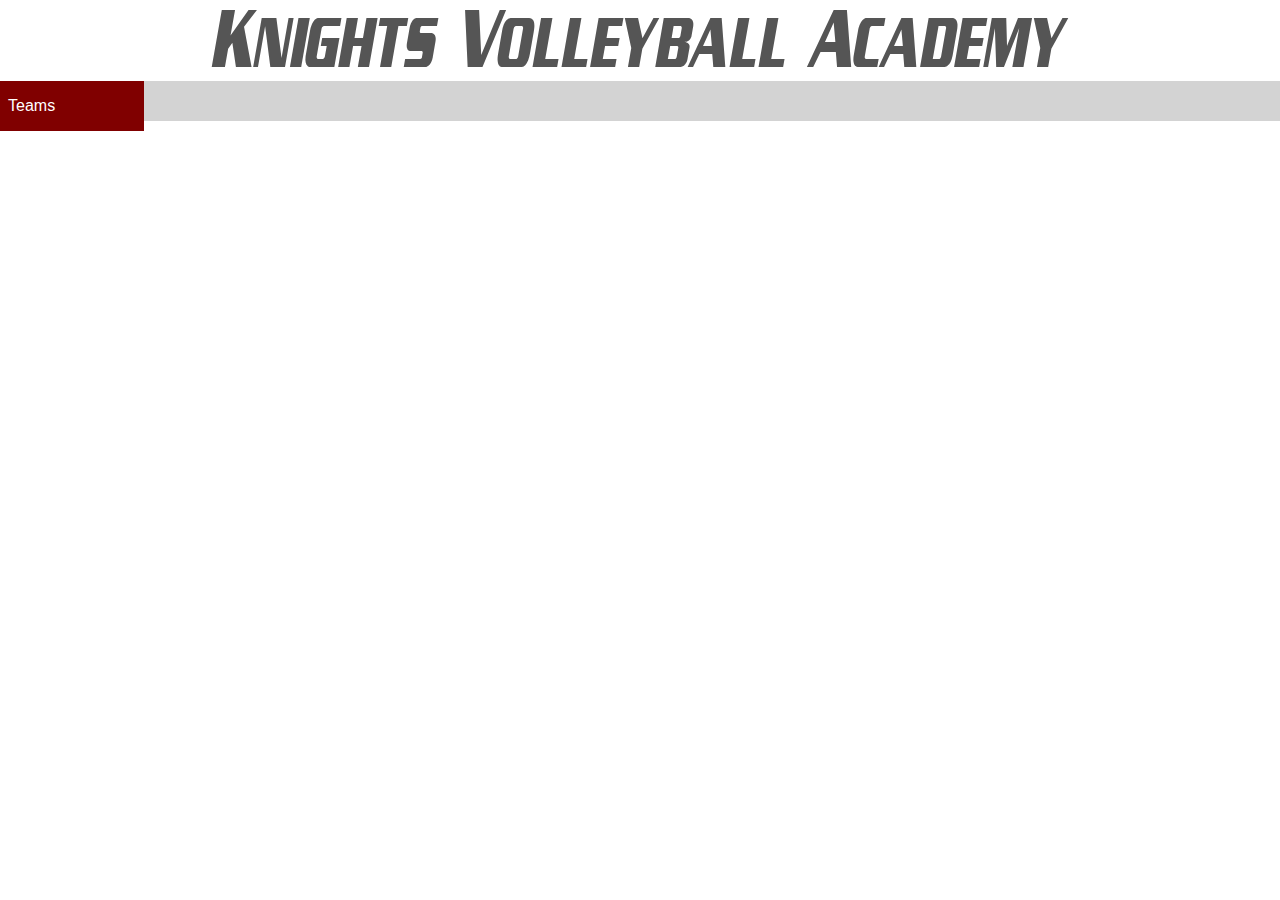
==== commit acb43cbf: "WIP: Fixed portrait" ====
--- a/index2.html
+++ b/index2.html
@@ -20,12 +20,7 @@
   stroke: white;
   fill: none;
 }
-/*
-body {
-  font-family: Arial, Helvetica, sans-serif;
-  font-size: 14px;
-}
-*/
+
 #masthead {
   display: flex;
   flex-direction: row;
@@ -38,18 +33,18 @@
   letter-spacing: -.05em;
 }
 .club {
-  font-size: 29px;
+  font-size: 9vmin; /* Width of portrait screen */
   color: #555;
-  padding: 6px;
+  padding: 1vmin;
   display: block; /* no team: centered */
 }
 .withteam {
   display: inline-block; /* landscape to the left */
 }
 .team {
-  font-size: 22px;
   color: maroon;
-  padding: 2px;
+  font-size: 6vmin;
+  padding: .75vmin;
   display: inline-block; /* always centered */
 }
 a .team {
@@ -119,6 +114,9 @@
   margin-left: 9em;
   background-color: lightgray;
 }
+#teamtable {
+ width: calc(100% - 9em); /* value of .navbar width */
+}
 
 .teamlist {
   list-style-type: none;
@@ -139,6 +137,10 @@
   .club, .team {
     display: block;
   }
+  .team {
+    font-size: 7vmin;
+    padding: .75vmin;
+  }
   .withteam {
     display: block; /* portrait centered */
   }
@@ -157,7 +159,7 @@
     color: white;
     text-decoration: none;
     display: inline-block;
-    padding: 0;
+    padding: .75em .25em .75em .25em;
   }
   .navbar a svg {
     display: inline-block;
@@ -166,6 +168,9 @@
     height: 3.2vmin;
   }
 
+  #teamtable {
+    width: 100%;
+  }
   #txtteams:before {
     content: "Teams";
   }
@@ -208,9 +213,8 @@
 </svg>
 
 </head>
+
 <body>
-Body here
-
 <div id='masthead'>
   <div class='club'><div class='cond'>K<span>NIGHTS</span> V<span>OLLEYBALL</span> A<span>CADEMY</span></div></div>
 <!--  <div id='team' class='team invisible'></div> -->
@@ -233,8 +237,7 @@
   </div>
 
   <div id='foespage' class='page invisible'>
-  Teamtable
-    <table id='teamtable' class='display' style='width:100%'>
+    <table id='teamtable' class='display'>
       <thead>
         <tr>
           <th></th>
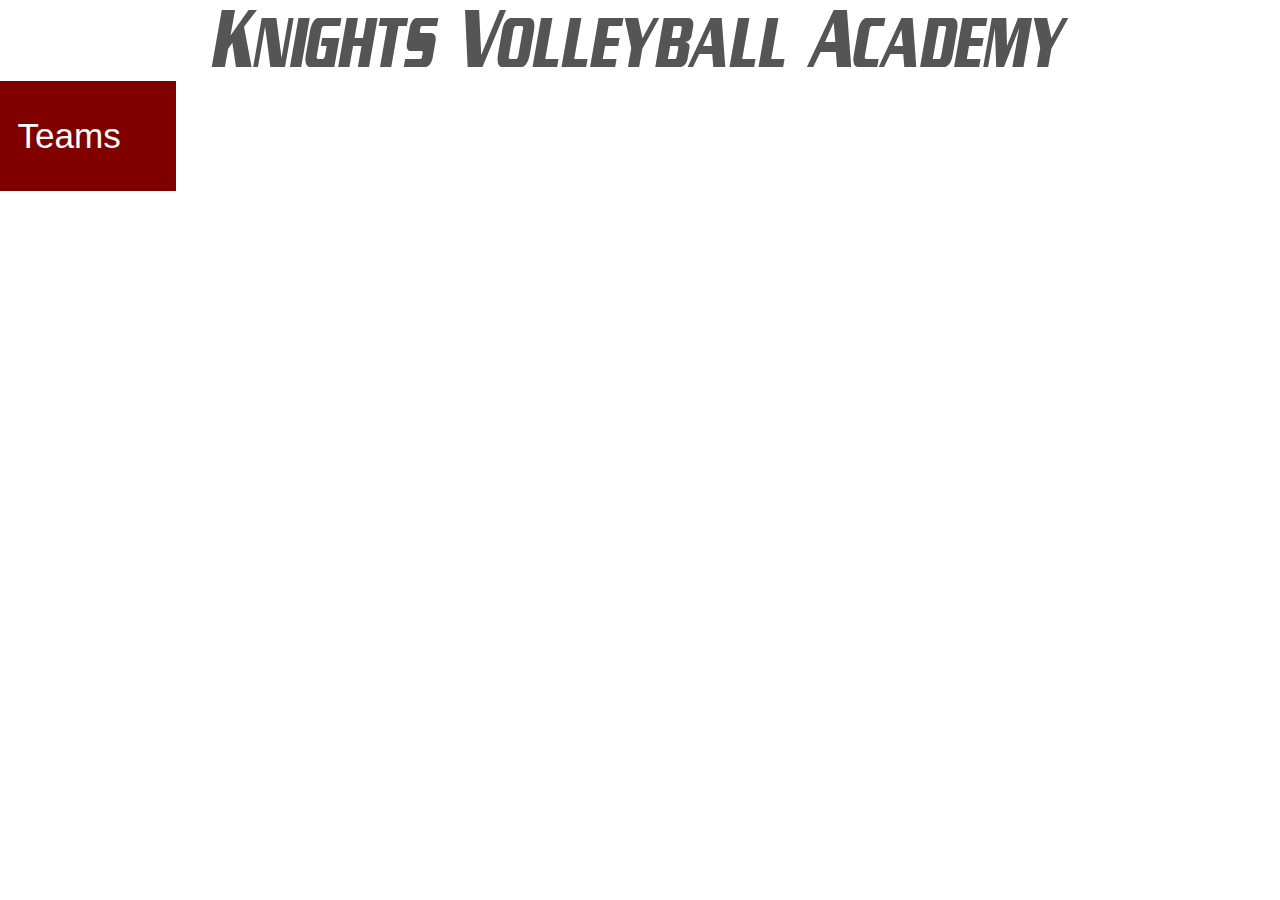
==== commit e8ef531a: "WIP: Table to right of navbar in landscape" ====
--- a/index2.html
+++ b/index2.html
@@ -58,8 +58,9 @@
 
 .navbar {
   background-color: #555;
-  width: 9em;
+  width: 11em;
   float: left;
+  display: inline-block;
 }
 .navbar a {
   color: white;
@@ -67,6 +68,9 @@
   display: list-item;
   padding: 1em .5em;
 }
+.navbar div {
+  font-size: 3.9vmin;
+}
 .navbar a svg {
   display: inline-block;
   vertical-align: middle;
@@ -94,6 +98,13 @@
   background-color: maroon;
 }
 
+#displayedpage {
+  display: inline-block;
+  width: calc(100% - 11em);
+  margin: 0;
+  border: 0;
+  padding: 0;
+}
 #txtteams:before {
   content: "Teams";
 }
@@ -111,11 +122,11 @@
 }
 
 #teampage {
-  margin-left: 9em;
   background-color: lightgray;
 }
-#teamtable {
- width: calc(100% - 9em); /* value of .navbar width */
+.foetable {
+  border: 0;
+  padding: 0;
 }
 
 .teamlist {
@@ -151,9 +162,7 @@
     font-size: 0;
   }
   .navbar div {
-    font-size: 3.9vmin;
     display: inline-block;
-    padding: 10px 5px;
   }
   .navbar a {
     color: white;
@@ -168,7 +177,12 @@
     height: 3.2vmin;
   }
 
-  #teamtable {
+  #displayedpage {
+    display: block;
+    width: 100%;
+  }
+
+  .foetable {
     width: 100%;
   }
   #txtteams:before {
@@ -228,24 +242,24 @@
   <div id='picstab' class='tab invisible'><a href='#' onclick="DisplayPage(this)"><i class='fa fa-fw fa-camera'></i> <span id='txtpics' /></a></div>
 </div>
 
-<div>
+<div id='displayedpage'>
   <div id='teampage' class='page'>
-    <div style='padding: .75em'>
+    <div>
       <ul class='teamlist'>
       </ul>
     </div>
   </div>
 
   <div id='foespage' class='page invisible'>
-    <table id='teamtable' class='display'>
+    <table class='foetable display dataTable'>
       <thead>
         <tr>
-          <th></th>
+          <th style='width: 1.5em'></th>
           <th>Team</th>
-          <th><p>Rank</p></th>
-          <th><p>Win%</p></th>
-          <th>Us</th>
-          <th><p>Them</p></th>
+          <th style='width: 1em'><p>Rank</p></th>
+          <th style='width: 1em'><p>Win%</p></th>
+          <th style='width: 1em'>Us</th>
+          <th style='width: 1em'><p>Them</p></th>
         </tr>
       </thead>
     </table>
@@ -406,11 +420,18 @@
           wanted: [/* PLAYERSHEET, */ SETSHEET, TOURNEYSHEET, FOESHEET]
         });
 
-        // Switch the 
+        // Display the team name and go to Opponents page
         $('.club').addClass('withteam');
         $('#masthead').append("<div id='team' class='team'>" + teamrow.TeamName + "</div>");
         $('.navbar div').removeClass('invisible');
         DisplayPage($('#foestab'));
+
+// Adjust if the screen size changes
+$(window).resize(function() {
+  console.log("SCREEN SIZE CHANGED");
+  foetable.destroy();
+  FillTables(currentdataarray, currenttabletop);
+});
       }
     }
 
@@ -439,15 +460,21 @@
     detailtable += "</table>";
     return detailtable;
   }
-    
+
+var currentdataarray;
+var currenttabletop;
+var foetable;
+
   function FillTables(dataarray, tabletop) {
+currentdataarray = dataarray;
+currenttabletop = tabletop;
     setsheet = dataarray[SETSHEET];
     results = dataarray[FOESHEET].elements;
     tourneydata = dataarray[TOURNEYSHEET].elements;
     setsheet = dataarray[SETSHEET];
     overall = results[0];
 
-    var foetable = $('#teamtable').DataTable({
+    foetable = $('.foetable').DataTable({
       'data': results,
       fixedColumns:   {
         'heightMatch': 'none'
@@ -460,19 +487,19 @@
           'render': function () {
             return "<i class='fa fa-plus-square' aria-hidden='true'></i>";
           },
-          'width':'1.5em' },
+          'width':'1em' },
         { 'data': 'OpponentName' },
         { 'data': 'LatestRanking',
-          'width': '1em',
+          'width': '.5em',
           'className': 'dt-center',
           'type': 'custom' },
         { 'data': 'Percent',
-          'width': '1em' },
+          'width': '.5em' },
         { 'data': 'Wins',
-          'width': '1em',
+          'width': '.5em',
           'className': 'dt-center' },
         { 'data': 'Losses',
-          'width': '1em',
+          'width': '.5em',
           'className': 'dt-center' }
       ],
       paging: false,
@@ -492,9 +519,9 @@
     });
 
     // Add event listener for opening and closing details
-    $('#teamtable tbody').on('click', 'td.details-control', function(){
+    $('.foetable tbody').on('click', 'td.details-control', function(){
       var tr = $(this).closest('tr');
-      var row = table.row(tr);
+      var row = foetable.row(tr);
 
       if (row.child.isShown()) {
         // This row is already open - close it
@@ -509,7 +536,6 @@
     });
   }
 
-
 </script>
 
 </body>
--- a/style.css
+++ b/style.css
@@ -95,7 +95,7 @@
   transform: scaleY(calc(3/2));
 }
 p {
-  padding: .5em 0;
+  {  padding: .5em 0; }
 }
 
 .round {
